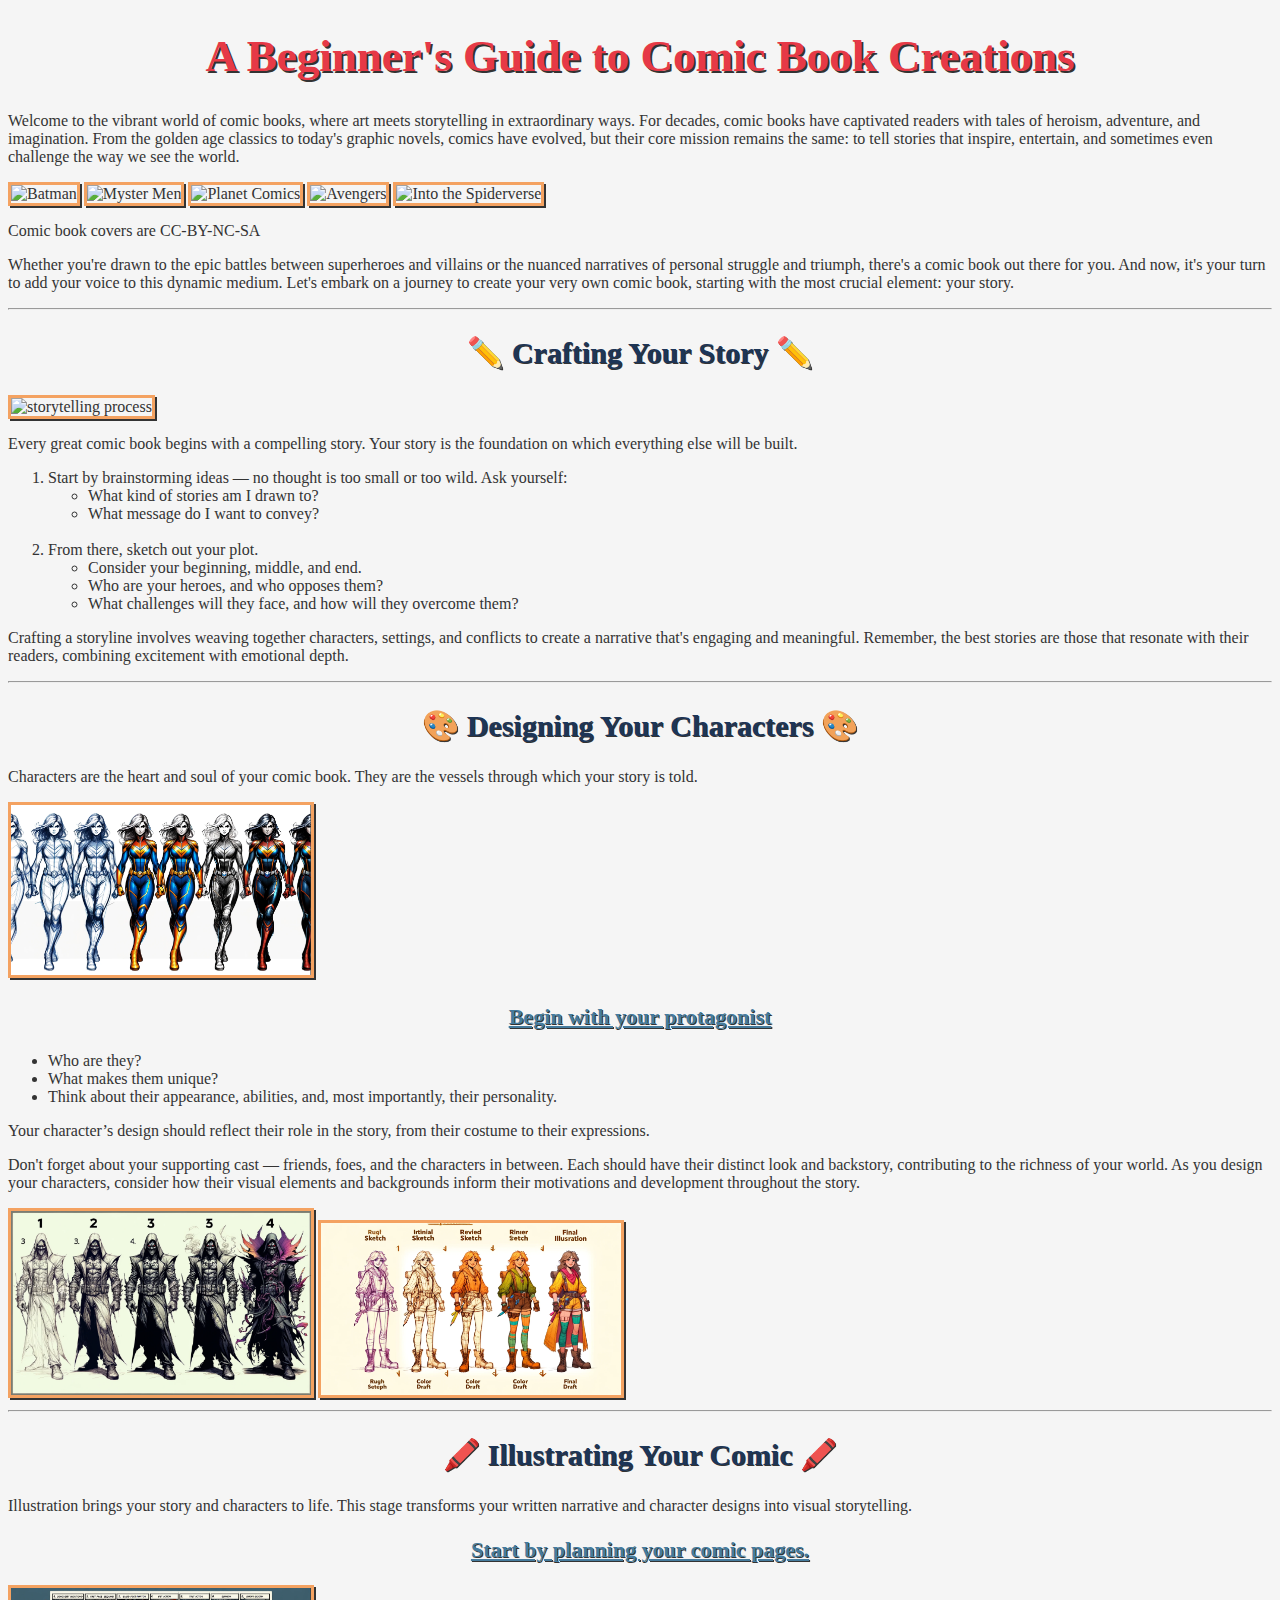
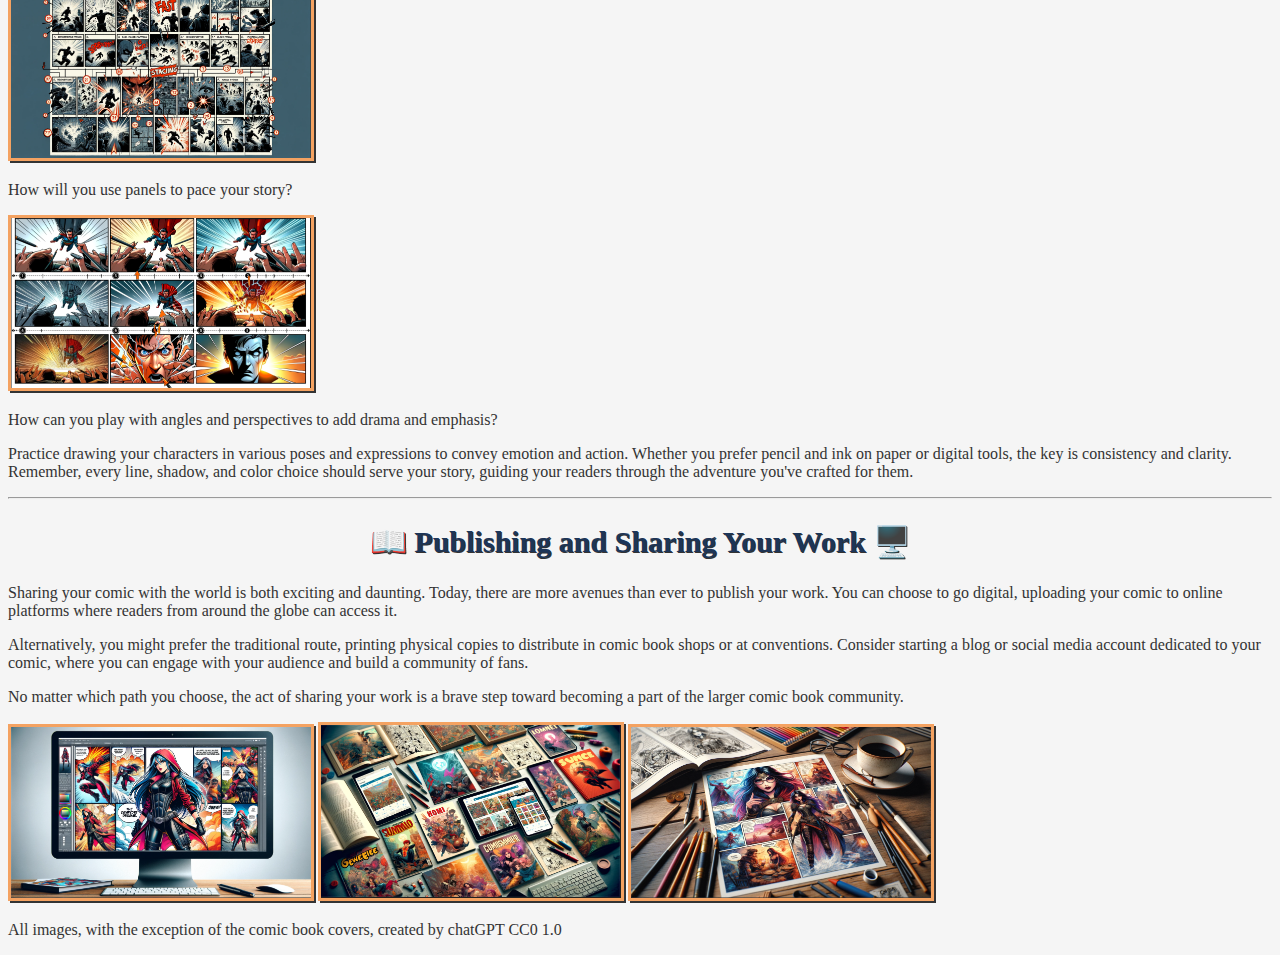
==== lesson 14/index.html @ 32fb2427 "Update index.html" ====
<!DOCTYPE html>
<html>
  <head>
    <link rel="stylesheet" href="style.css">
  </head>
  <body>

    <!-- Title and Introduction -->
    <h1>A Beginner's Guide to Comic Book Creations</h1>

    <p>Welcome to the vibrant world of comic books, where art meets storytelling in extraordinary ways. For decades, comic books have captivated readers with tales of heroism, adventure, and imagination. From the golden age classics to today's graphic novels, comics have evolved, but their core mission remains the same: to tell stories that inspire, entertain, and sometimes even challenge the way we see the world.</p>

    <!-- image gallery of comic books through the years -->
    <div>
      <img src="Batman.jpg" alt="Batman">
      <img src="mystery-men.jpg" alt="Myster Men">
      <img src="planet-comics.jpg" alt="Planet Comics">
      <img src="Avengers.jpg" alt="Avengers">
      <img src="spider_man__into_the_spiderverse.jpg" alt="Into the Spiderverse">
    </div>

    <!-- image citation -->
    <p>Comic book covers are CC-BY-NC-SA</p>

    <p>Whether you're drawn to the epic battles between superheroes and villains or the nuanced narratives of personal struggle and triumph, there's a comic book out there for you. And now, it's your turn to add your voice to this dynamic medium. Let's embark on a journey to create your very own comic book, starting with the most crucial element: your story.</p>

    <hr>

    <!-- steps to craft the story -->
    <h2>✏️ Crafting Your Story ✏️</h2>

    <img src="storytelling_process.png" alt="storytelling process">

    <p>Every great comic book begins with a compelling story. Your story is the foundation on which everything else will be built.</p>


    <ol>
      <li>Start by brainstorming ideas — no thought is too small or too wild. Ask yourself:</li>
      <ul>
        <li>What kind of stories am I drawn to?</li>
        <li>What message do I want to convey?</li>
      </ul>
      <br>
      <li>From there, sketch out your plot.</li>
      <ul>
        <li>Consider your beginning, middle, and end.</li>
        <li>Who are your heroes, and who opposes them?</li>
        <li>What challenges will they face, and how will they overcome them?</li>
      </ul>
    </ol>

    <p>Crafting a storyline involves weaving together characters, settings, and conflicts to create a narrative that's engaging and meaningful. Remember, the best stories are those that resonate with their readers, combining excitement with emotional depth.</p>

    <hr>

    <!-- how to design the characters -->
    <h2>🎨 Designing Your Characters 🎨</h2>

    <p>Characters are the heart and soul of your comic book. They are the vessels through which your story is told.</p>

    <!-- container to control protagonist image and information layout -->
    <div>
      <!-- container for protagonist image -->
      <div>
        <img src="protagonist.png" alt="protagonist evolution">
      </div>
      <!-- container for protagoist info -->
      <div>
        <h3>Begin with your protagonist</h3>

        <ul>
          <li>Who are they?</li>
          <li>What makes them unique?</li>
          <li>Think about their appearance, abilities, and, most importantly, their personality.</li>
        </ul>

        <p>Your character’s design should reflect their role in the story, from their costume to their expressions.</p>
      </div>
    </div>


    <p>Don't forget about your supporting cast — friends, foes, and the characters in between. Each should have their distinct look and backstory, contributing to the richness of your world. As you design your characters, consider how their visual elements and backgrounds inform their motivations and development throughout the story.</p>

    <!-- container to control supporting cast image layout -->
    <div>
      <img src="foe.png" alt="Foe supporting cast">
      <img src="friend.png" alt="Friend supporting cast">
    </div>

    <hr>

    <!-- things to think about when illustrating the comic -->
    <h2>🖍️ Illustrating Your Comic 🖍️</h2>

    <p> Illustration brings your story and characters to life. This stage transforms your written narrative and character designs into visual storytelling.</p>

    <h3>Start by planning your comic pages.</h3>

    <!-- container to control planning images and content layout -->
    <div>
      <!-- container to control panel image and info -->
      <div>
        <img src="comic-panels.png" alt="comic book panels">
        <p>How will you use panels to pace your story?</p>
      </div>
      <!-- container to control perspective image and info -->
      <div>
        <img src="perspectives.png" alt="angle and perseptive example">
        <p>How can you play with angles and perspectives to add drama and emphasis?</p>
      </div>
    </div>

    <p>Practice drawing your characters in various poses and expressions to convey emotion and action. Whether you prefer pencil and ink on paper or digital tools, the key is consistency and clarity. Remember, every line, shadow, and color choice should serve your story, guiding your readers through the adventure you've crafted for them.</p>

    <hr>

    <!-- publishing information -->
    <h2>📖 Publishing and Sharing Your Work 🖥️</h2>

    <p>Sharing your comic with the world is both exciting and daunting. Today, there are more avenues than ever to publish your work. You can choose to go digital, uploading your comic to online platforms where readers from around the globe can access it.</p>
    <p>Alternatively, you might prefer the traditional route, printing physical copies to distribute in comic book shops or at conventions. Consider starting a blog or social media account dedicated to your comic, where you can engage with your audience and build a community of fans.</p>
    <p>No matter which path you choose, the act of sharing your work is a brave step toward becoming a part of the larger comic book community.</p>

    <!-- container to control different ways to publish image layout -->
    <div>
      <img src="digital-comic-book.png" alt="digital comic book">
      <img src="comic-book-display.png" alt="comic book display">
      <img src="printed-comic-book.png" alt="printed comic book">
    </div>

    <!-- container to control image citation layout -->
    <div>
      <p>All images, with the exception of the comic book covers, created by chatGPT CC0 1.0</p>
    </div>
  </body>
</html>
---- lesson 14/style.css ----
/* ADD RULES BELOW TO STYLE LAYOUT */

/* layout for comic book cover image gallery */



/* comic book cover image style */



/* comic book citation style */



/* storytelling flowchart image style */



/* layout style for protagonist image and information*/



/* protagonist image style */



/* layout style for supporting cast images */


/* supporting cast image style */



/* layout for planning comic pages images and information */


/* layout for image and information within planning container */



/* comic panels image style */



/* perspective image style */



/* layout style for publishing option images */




/* layout style for image citation */



/* style for paragraph in image citation container */



/* DO NOT EDIT CODE BELOW */

/* body style */
body {
  background: #F5F5F5;
  color:#333333;
  font-family: Verdana;
}

/* title and subtitle styles */
h1 {
  text-align: center;
  color: #E63946;
  text-shadow: #333333 2px 2px;
  font-size: 45px;
}

h2 {
  text-align: center;
  color: #1D3557;
  text-shadow: #333333 1px 1px;
  font-size: 30px;
}

h3 {
  text-align: center;
  color: #457B9D;
  text-shadow: #333333 1px 1px;
  font-size: 22px;
  text-decoration: underline;
}

/* general image style  */
img {
  width: 300px;
  border-style: solid;
  border-color: #F4A261;
  box-shadow: 2px 2px;
}/* ADD RULES BELOW TO STYLE LAYOUT */

/* layout for comic book cover image gallery */



/* comic book cover image style */



/* comic book citation style */



/* storytelling flowchart image style */



/* layout style for protagonist image and information*/



/* protagonist image style */



/* layout style for supporting cast images */


/* supporting cast image style */



/* layout for planning comic pages images and information */


/* layout for image and information within planning container */



/* comic panels image style */



/* perspective image style */



/* layout style for publishing option images */




/* layout style for image citation */



/* style for paragraph in image citation container */



/* DO NOT EDIT CODE BELOW */

/* body style */
body {
  background: #F5F5F5;
  color:#333333;
  font-family: Verdana;
}

/* title and subtitle styles */
h1 {
  text-align: center;
  color: #E63946;
  text-shadow: #333333 2px 2px;
  font-size: 45px;
}

h2 {
  text-align: center;
  color: #1D3557;
  text-shadow: #333333 1px 1px;
  font-size: 30px;
}

h3 {
  text-align: center;
  color: #457B9D;
  text-shadow: #333333 1px 1px;
  font-size: 22px;
  text-decoration: underline;
}

/* general image style  */
img {
  width: 300px;
  border-style: solid;
  border-color: #F4A261;
  box-shadow: 2px 2px;
}
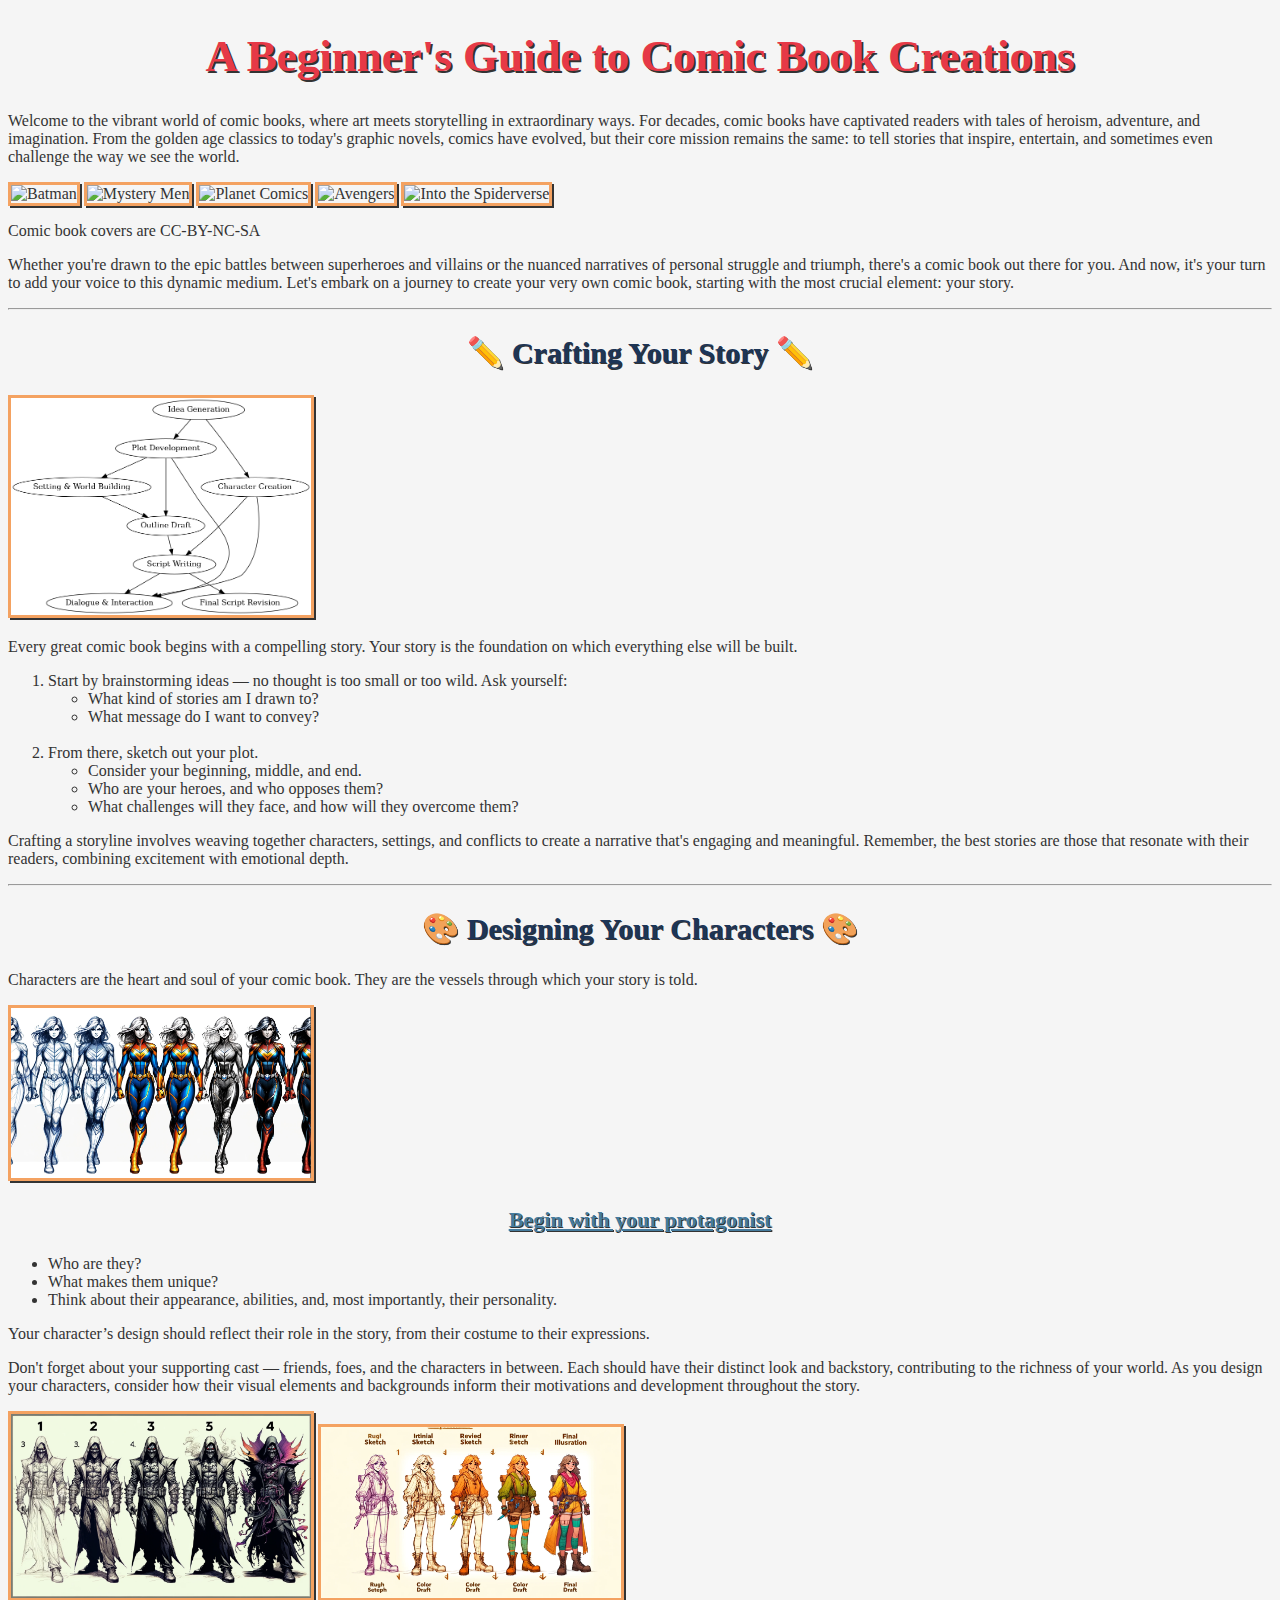
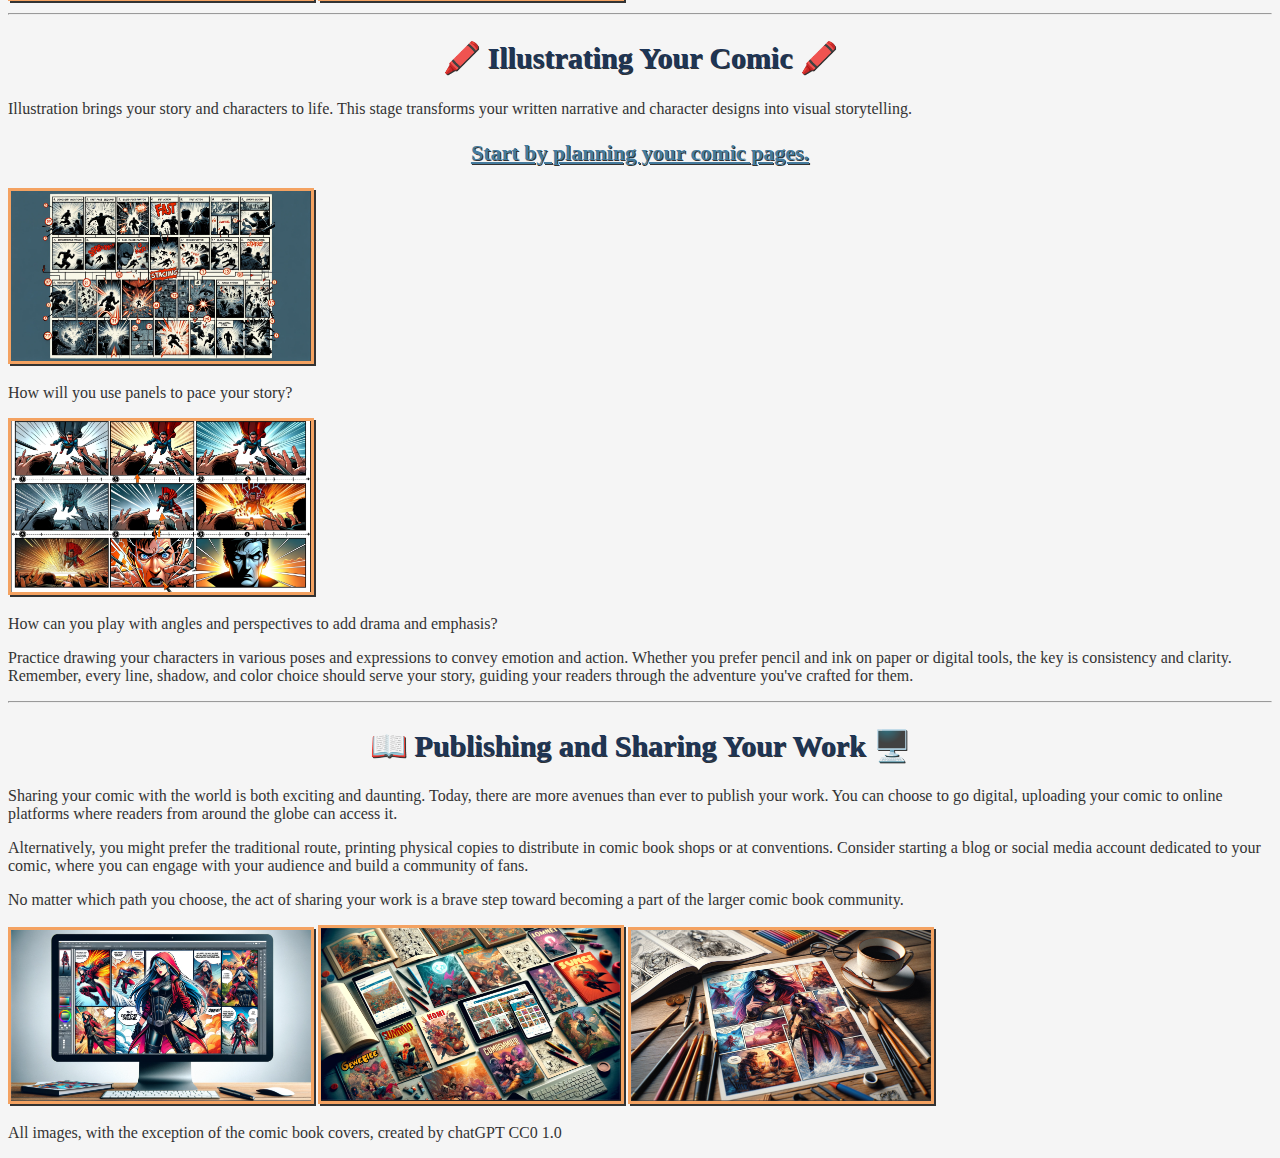
==== commit c460ddfd: "Update index.html" ====
--- a/lesson 14/index.html
+++ b/lesson 14/index.html
@@ -4,7 +4,7 @@
     <link rel="stylesheet" href="style.css">
   </head>
   <body>
-
+    
     <!-- Title and Introduction -->
     <h1>A Beginner's Guide to Comic Book Creations</h1>
 
@@ -12,11 +12,11 @@
 
     <!-- image gallery of comic books through the years -->
     <div>
-      <img src="Batman.jpg" alt="Batman">
-      <img src="mystery-men.jpg" alt="Myster Men">
+      <img src="batman.jpg" alt="Batman">
+      <img src="mystery-men.jpg" alt="Mystery Men">
       <img src="planet-comics.jpg" alt="Planet Comics">
-      <img src="Avengers.jpg" alt="Avengers">
-      <img src="spider_man__into_the_spiderverse.jpg" alt="Into the Spiderverse">
+      <img src="avengers.jpg" alt="Avengers">
+      <img src="spider-man-into-the-spiderverse.jpg" alt="Into the Spiderverse">
     </div>
 
     <!-- image citation -->
@@ -29,7 +29,7 @@
     <!-- steps to craft the story -->
     <h2>✏️ Crafting Your Story ✏️</h2>
 
-    <img src="storytelling_process.png" alt="storytelling process">
+    <img src="story-telling-process.png" alt="storytelling process">
 
     <p>Every great comic book begins with a compelling story. Your story is the foundation on which everything else will be built.</p>
 
@@ -132,5 +132,7 @@
     <div>
       <p>All images, with the exception of the comic book covers, created by chatGPT CC0 1.0</p>
     </div>
+
+    
   </body>
 </html>
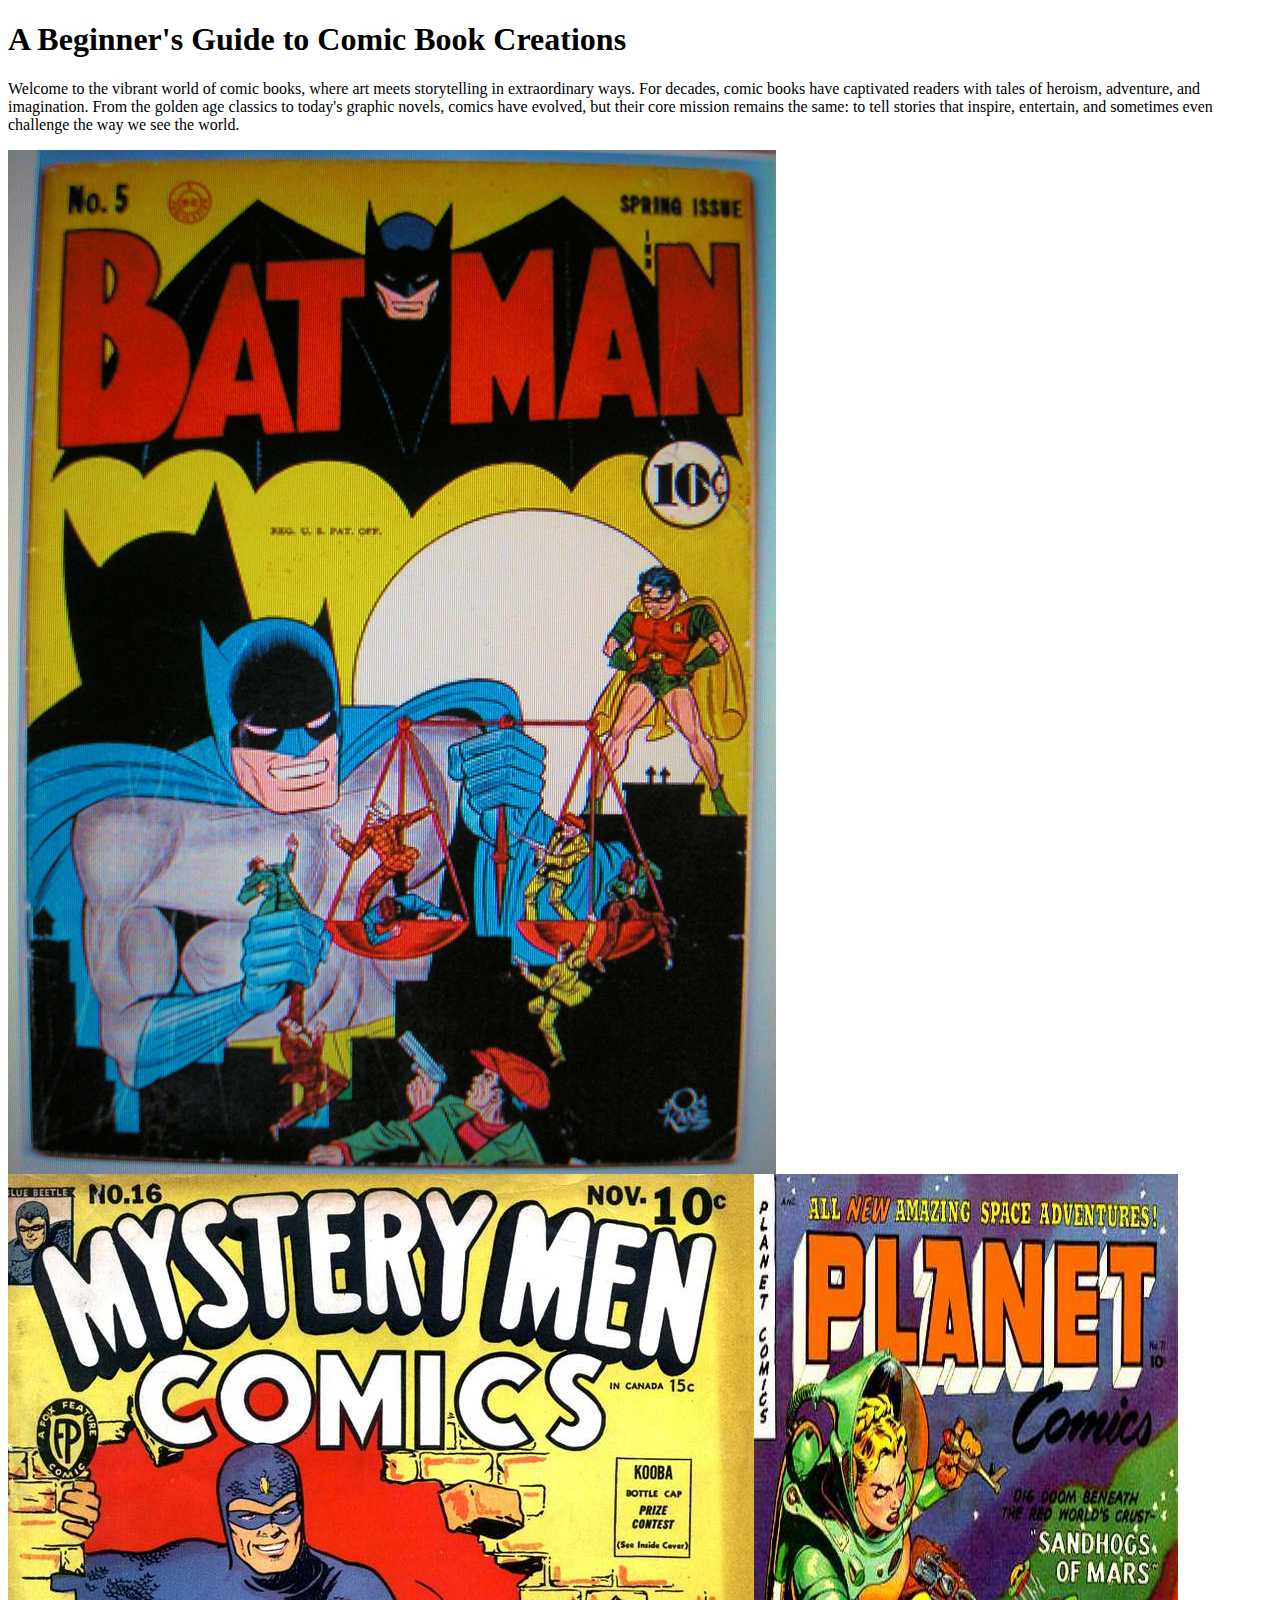
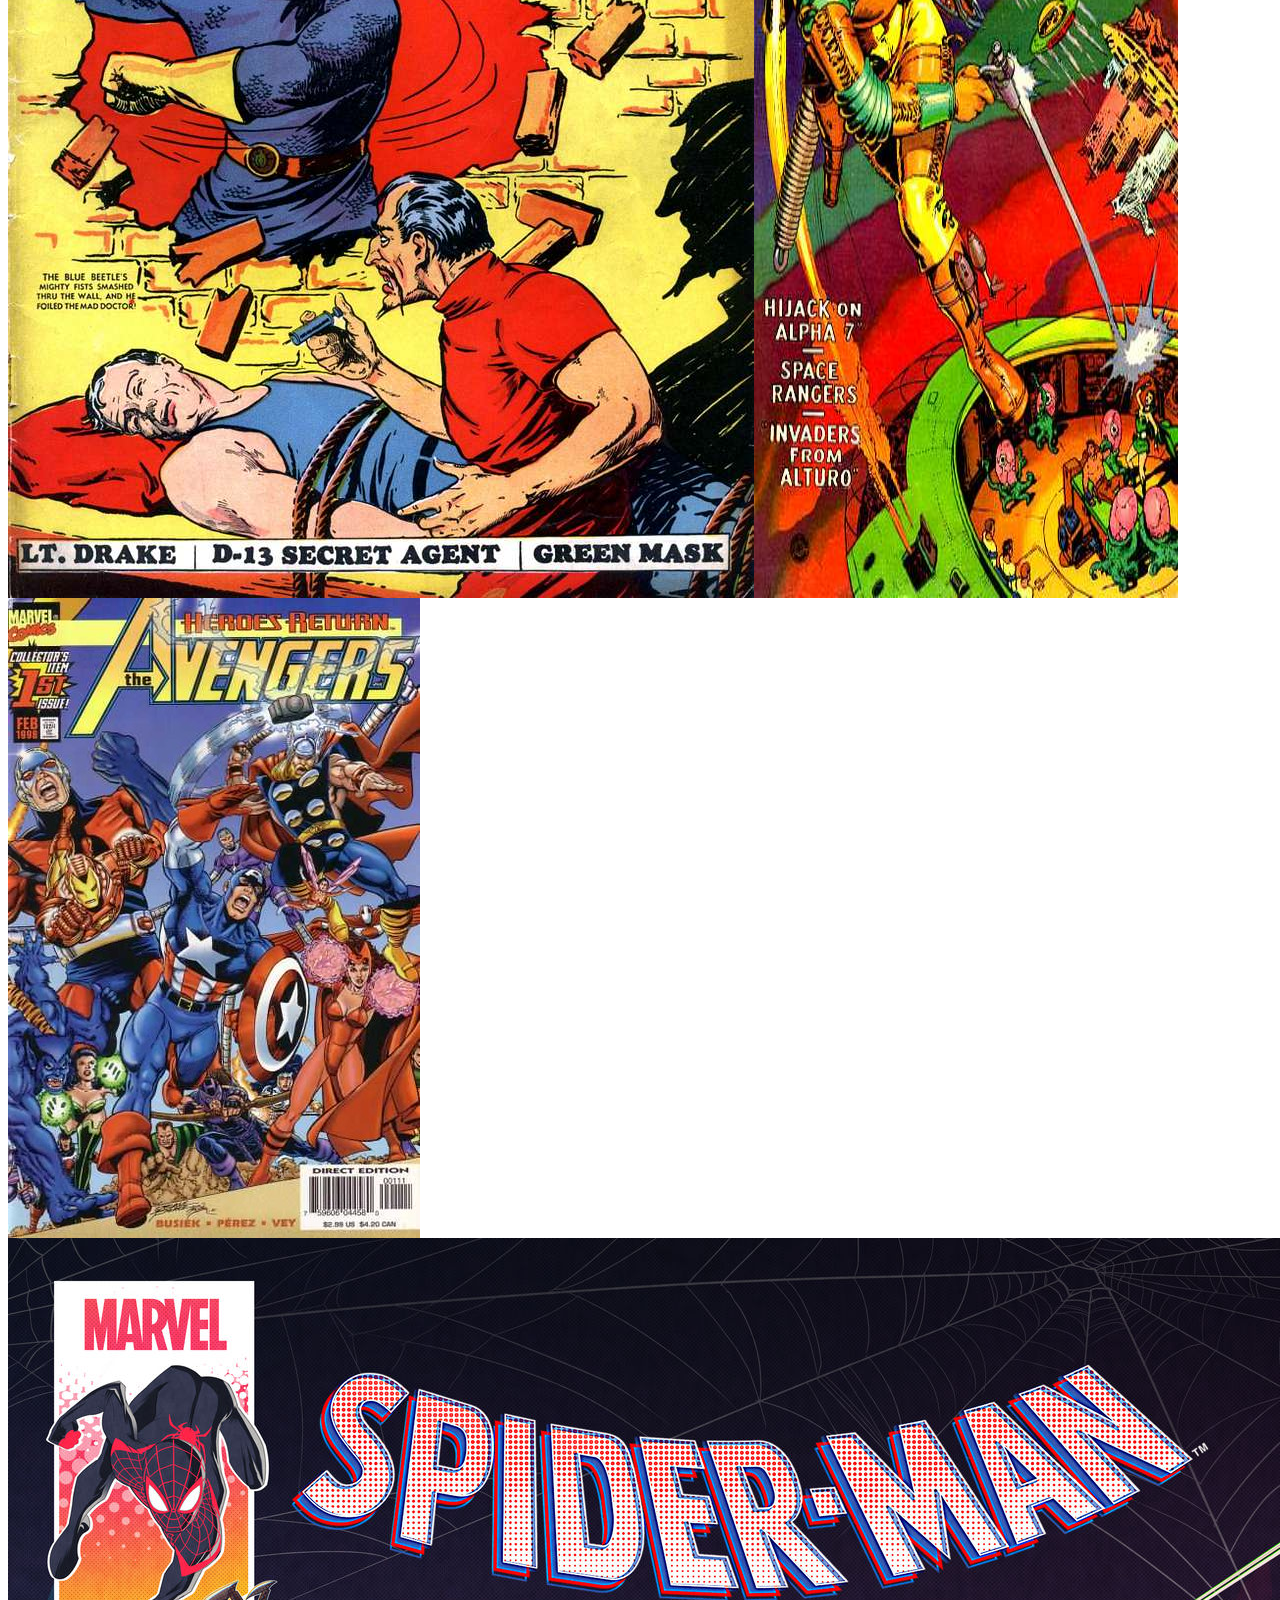
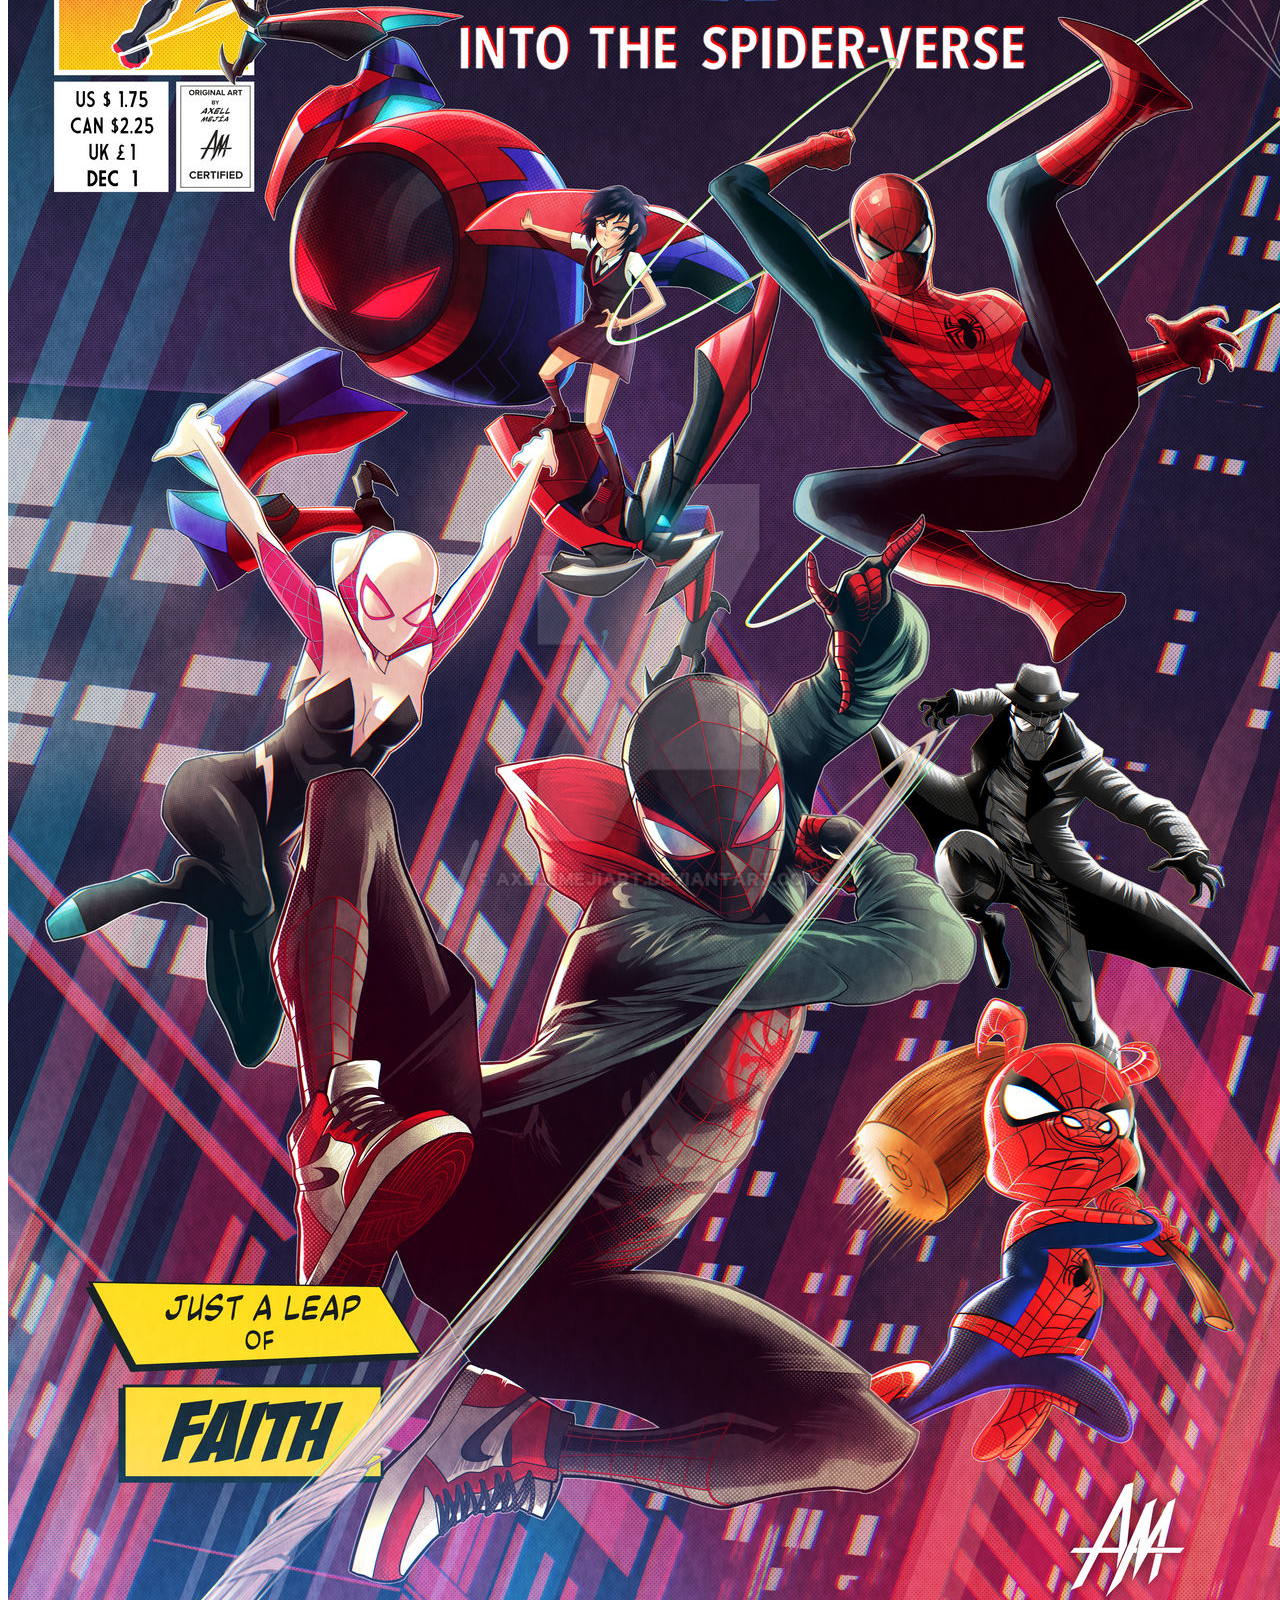
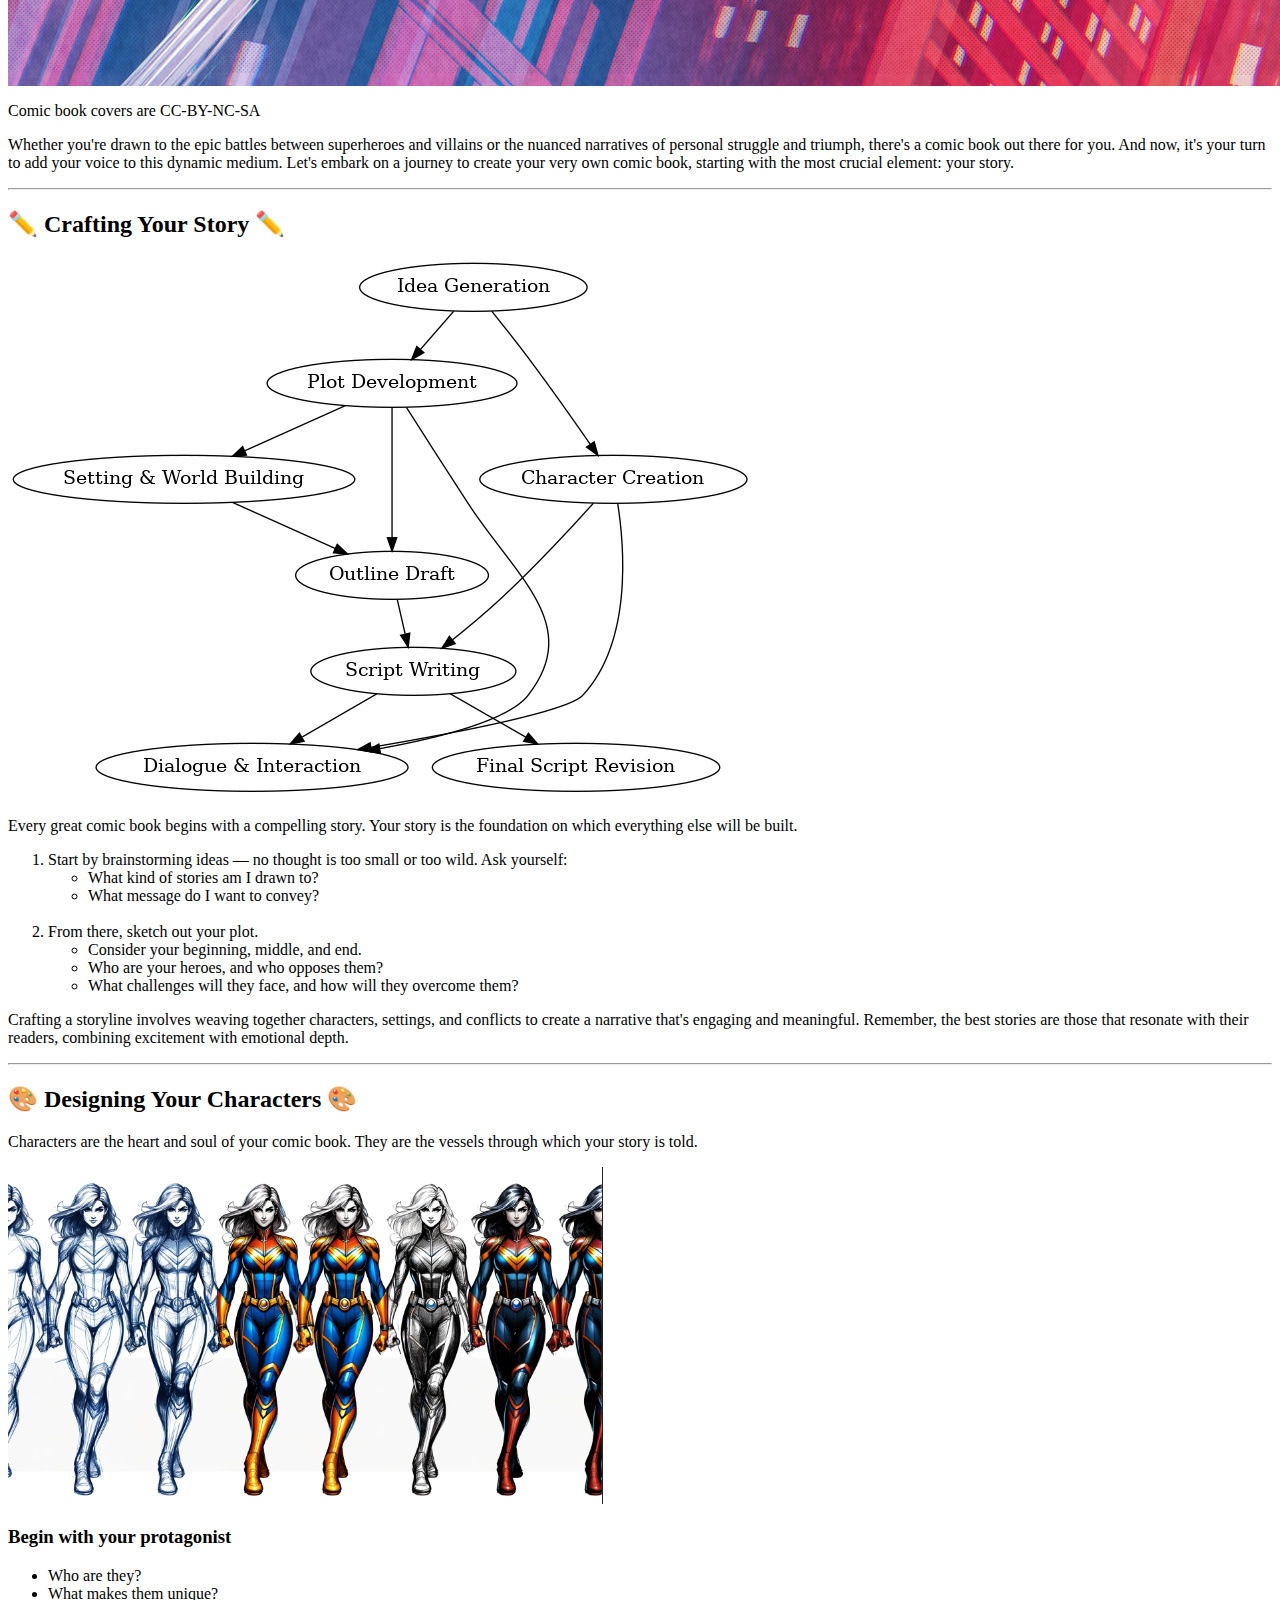
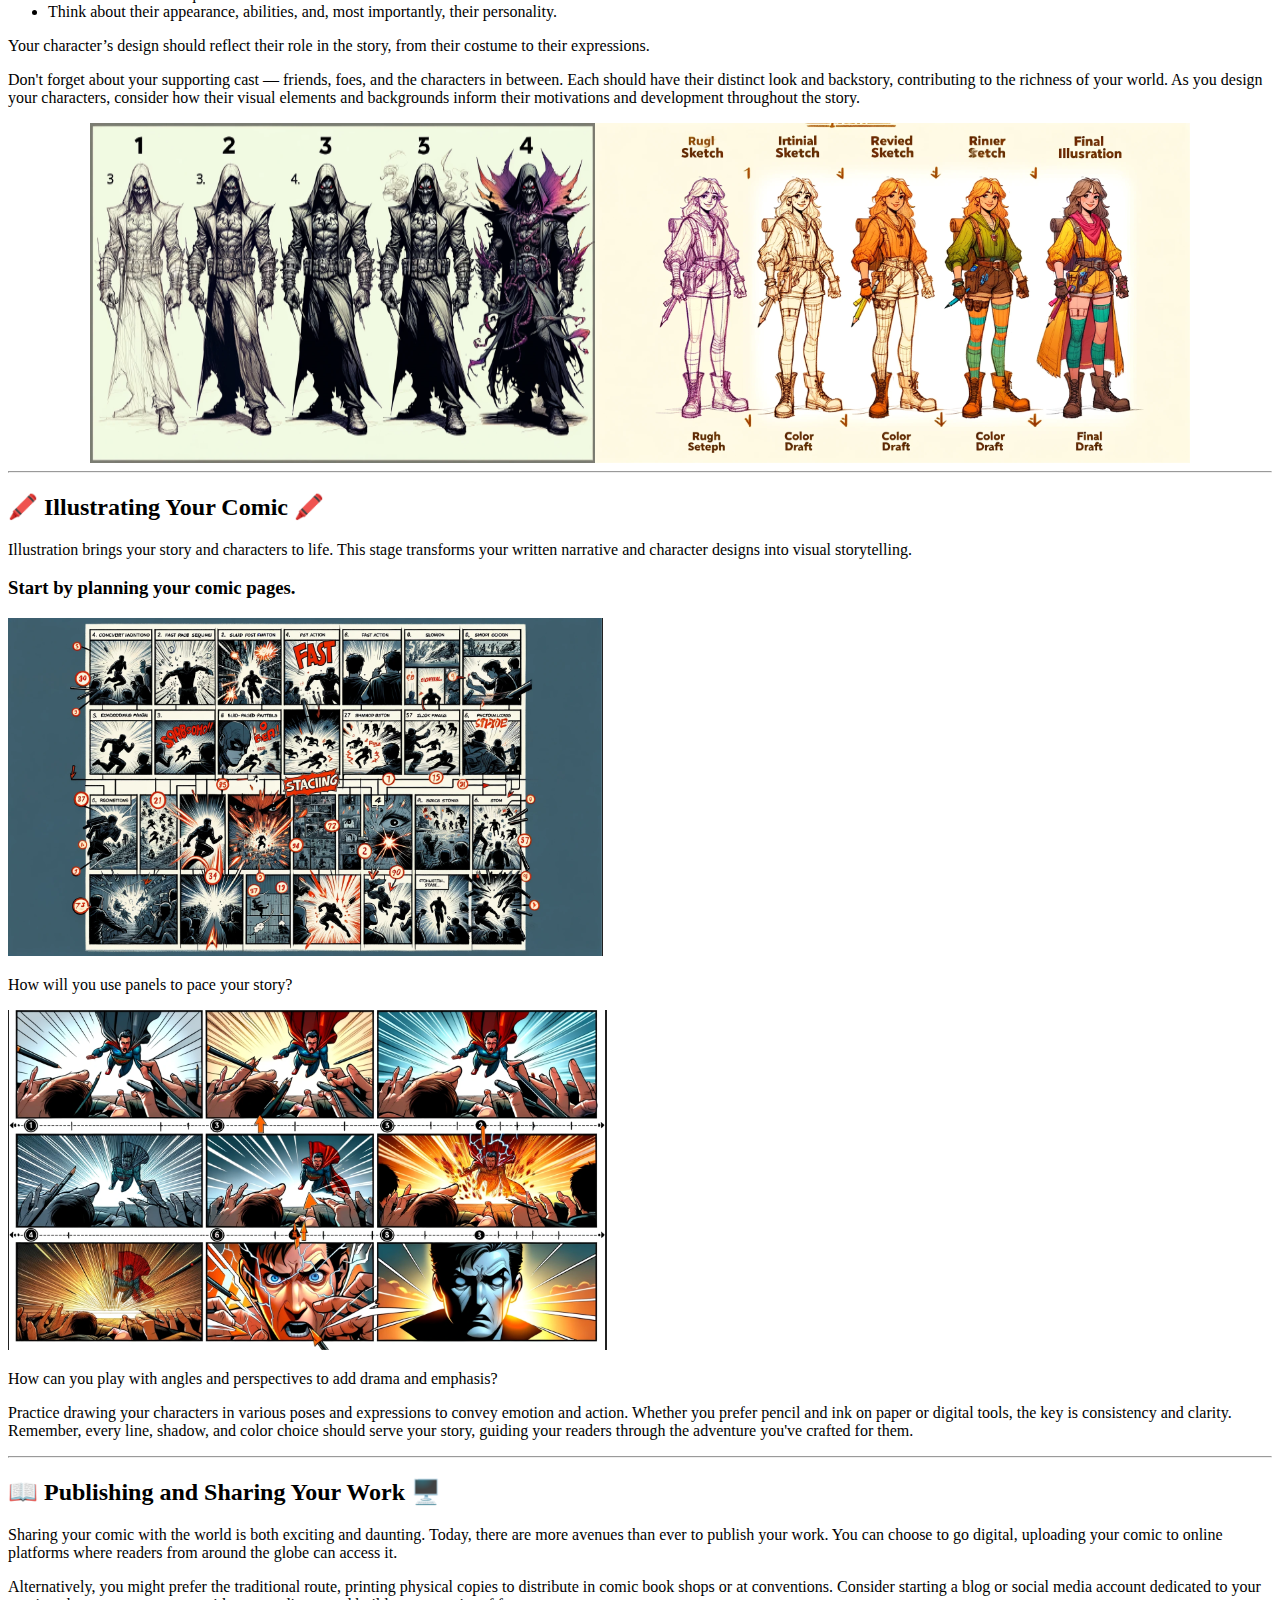
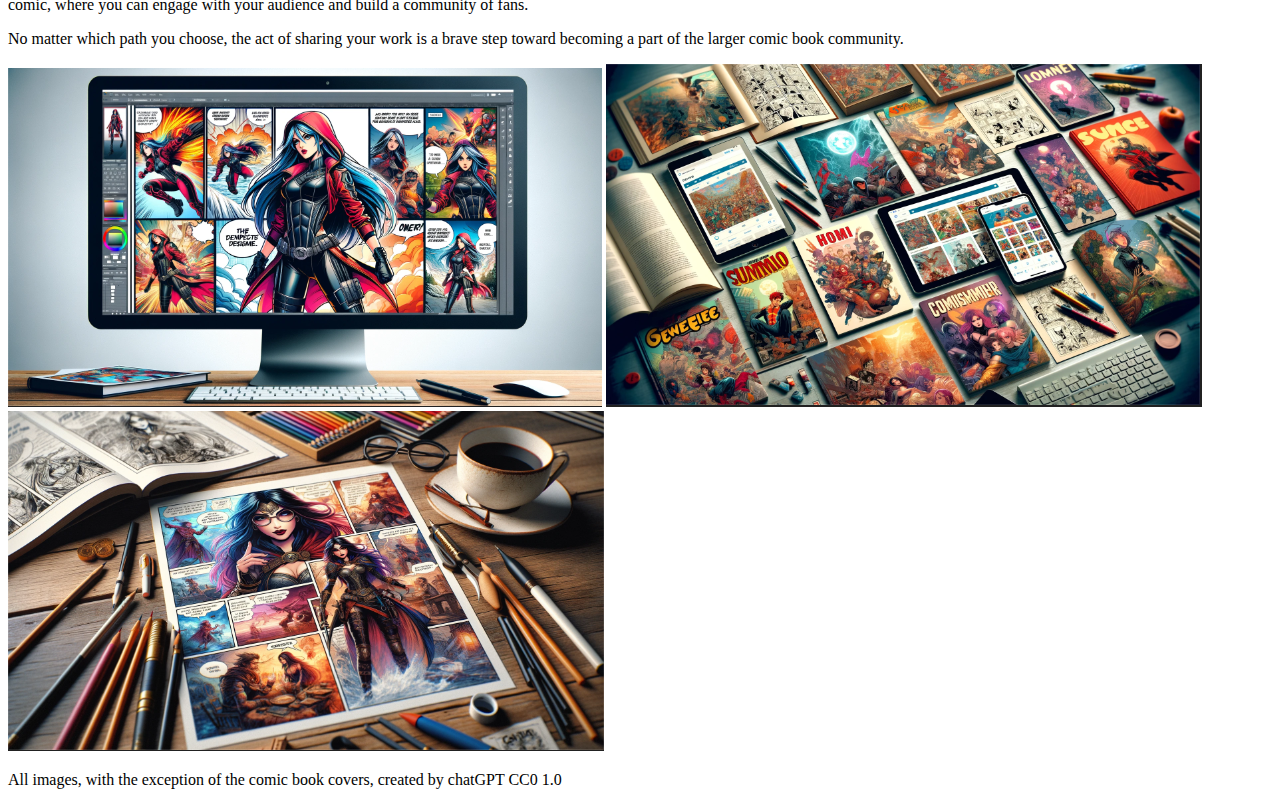
==== commit fb8facde: "Update index.html" ====
--- a/lesson 14/index.html
+++ b/lesson 14/index.html
@@ -2,21 +2,24 @@
 <html>
   <head>
     <link rel="stylesheet" href="style.css">
+    <link rel="preconnect" href="https://fonts.googleapis.com">
+<link rel="preconnect" href="https://fonts.gstatic.com" crossorigin>
+<link href="https://fonts.googleapis.com/css2?family=Orbitron:wght@400..900&display=swap" rel="stylesheet">
   </head>
   <body>
     
     <!-- Title and Introduction -->
-    <h1>A Beginner's Guide to Comic Book Creations</h1>
+    <h1 class="orbitron-<orbitron>">A Beginner's Guide to Comic Book Creations</h1>
 
     <p>Welcome to the vibrant world of comic books, where art meets storytelling in extraordinary ways. For decades, comic books have captivated readers with tales of heroism, adventure, and imagination. From the golden age classics to today's graphic novels, comics have evolved, but their core mission remains the same: to tell stories that inspire, entertain, and sometimes even challenge the way we see the world.</p>
 
     <!-- image gallery of comic books through the years -->
-    <div>
-      <img src="batman.jpg" alt="Batman">
-      <img src="mystery-men.jpg" alt="Mystery Men">
-      <img src="planet-comics.jpg" alt="Planet Comics">
-      <img src="avengers.jpg" alt="Avengers">
-      <img src="spider-man-into-the-spiderverse.jpg" alt="Into the Spiderverse">
+    <div class="comics">
+      <img src="batman.jpeg" alt="Batman">
+      <img src="mystery-men .jpeg" alt="Mystery Men">
+      <img src="planet-comics.jpeg" alt="Planet Comics">
+      <img src="avengers.jpeg" alt="Avengers">
+      <img src="spider-man-into-the-spider-verse.jpeg" alt="Into the Spiderverse">
     </div>
 
     <!-- image citation -->
@@ -27,7 +30,7 @@
     <hr>
 
     <!-- steps to craft the story -->
-    <h2>✏️ Crafting Your Story ✏️</h2>
+    <h2 class="orbitron-<orbitron>">✏️ Crafting Your Story ✏️</h2>
 
     <img src="story-telling-process.png" alt="storytelling process">
 
@@ -54,7 +57,7 @@
     <hr>
 
     <!-- how to design the characters -->
-    <h2>🎨 Designing Your Characters 🎨</h2>
+    <h2 class="orbitron-<orbitron>">🎨 Designing Your Characters 🎨</h2>
 
     <p>Characters are the heart and soul of your comic book. They are the vessels through which your story is told.</p>
 
@@ -66,7 +69,7 @@
       </div>
       <!-- container for protagoist info -->
       <div>
-        <h3>Begin with your protagonist</h3>
+        <h3 class= "orbitron-<orbitron>">Begin with your protagonist</h3>
 
         <ul>
           <li>Who are they?</li>
@@ -82,7 +85,7 @@
     <p>Don't forget about your supporting cast — friends, foes, and the characters in between. Each should have their distinct look and backstory, contributing to the richness of your world. As you design your characters, consider how their visual elements and backgrounds inform their motivations and development throughout the story.</p>
 
     <!-- container to control supporting cast image layout -->
-    <div>
+    <div class="cast">
       <img src="foe.png" alt="Foe supporting cast">
       <img src="friend.png" alt="Friend supporting cast">
     </div>
@@ -90,11 +93,11 @@
     <hr>
 
     <!-- things to think about when illustrating the comic -->
-    <h2>🖍️ Illustrating Your Comic 🖍️</h2>
+    <h2 class="orbitron-<orbitron>">🖍️ Illustrating Your Comic 🖍️</h2>
 
     <p> Illustration brings your story and characters to life. This stage transforms your written narrative and character designs into visual storytelling.</p>
 
-    <h3>Start by planning your comic pages.</h3>
+    <h3 class="orbitron-<orbitron>">Start by planning your comic pages.</h3>
 
     <!-- container to control planning images and content layout -->
     <div>
@@ -115,14 +118,14 @@
     <hr>
 
     <!-- publishing information -->
-    <h2>📖 Publishing and Sharing Your Work 🖥️</h2>
+    <h2 class= "orbitron-<orbitron>">📖 Publishing and Sharing Your Work 🖥️</h2>
 
     <p>Sharing your comic with the world is both exciting and daunting. Today, there are more avenues than ever to publish your work. You can choose to go digital, uploading your comic to online platforms where readers from around the globe can access it.</p>
     <p>Alternatively, you might prefer the traditional route, printing physical copies to distribute in comic book shops or at conventions. Consider starting a blog or social media account dedicated to your comic, where you can engage with your audience and build a community of fans.</p>
     <p>No matter which path you choose, the act of sharing your work is a brave step toward becoming a part of the larger comic book community.</p>
 
     <!-- container to control different ways to publish image layout -->
-    <div>
+    <div class="visuals">
       <img src="digital-comic-book.png" alt="digital comic book">
       <img src="comic-book-display.png" alt="comic book display">
       <img src="printed-comic-book.png" alt="printed comic book">
--- a/lesson 14/style.css
+++ b/lesson 14/style.css
@@ -13,7 +13,12 @@
 
 
 /* storytelling flowchart image style */
-
+.comics{
+display:flex; 
+  flex-direction: row; 
+  flex-wrap:wrap; 
+  justify-content:flex-start; 
+}
 
 
 /* layout style for protagonist image and information*/
@@ -28,14 +33,21 @@
 
 
 /* supporting cast image style */
-
+.cast {
+  display: flex; 
+  flex-direction:row;
+  justify-content:center; 
 
 
 /* layout for planning comic pages images and information */
 
 
 /* layout for image and information within planning container */
-
+.visuals{
+  display: flex; 
+  flex-direction:row;  
+  flex-wrap:wrap; 
+  justify-content:space-around; 
 
 
 /* comic panels image style */
